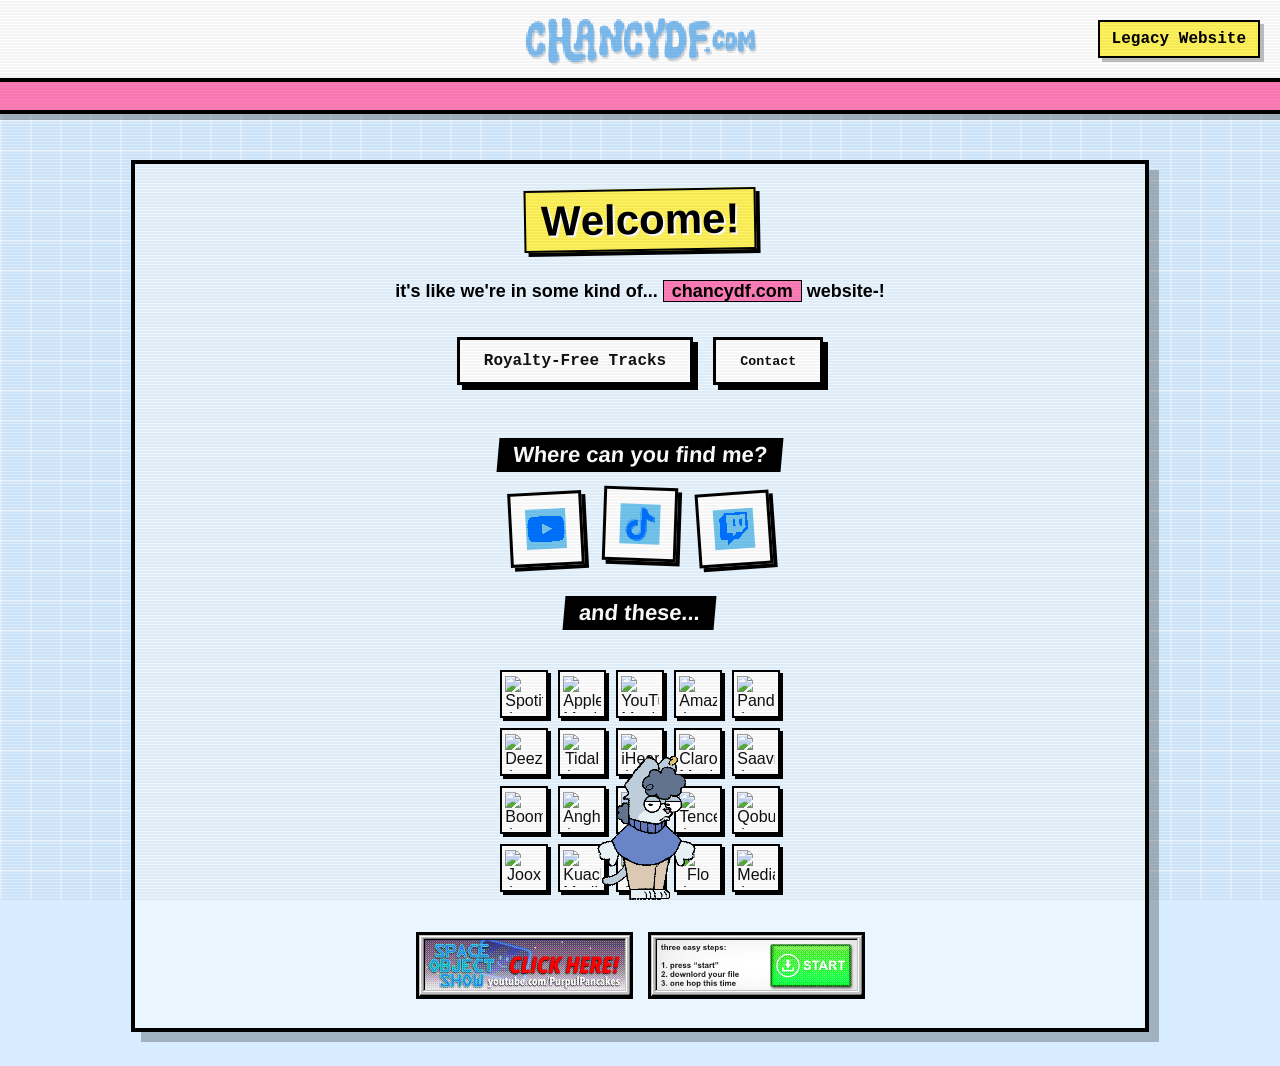
==== index.html @ 6b6c6e05 "Add legacy button with mobile responsiveness Added a legacy button for navigation to the legacy webs" ====
<!doctype html>
<html lang="en">
<head>
  <meta charset="utf-8" />
  <meta name="viewport" content="width=device-width,initial-scale=1" />
  <title>chancydf.com - Home</title>
  <link rel="icon" href="/favicon.ico" type="image/x-icon">
  <link rel="apple-touch-icon" sizes="180x180" href="/apple-touch-icon.png">
  <link rel="icon" type="image/png" sizes="32x32" href="/favicon-32x32.png">
  <link rel="icon" type="image/png" sizes="16x16" href="/favicon-16x16.png">
  <style>
    @font-face { font-family: 'Pixel'; src: local('Courier New'); }
    :root {
      --bg: #d7ecff;
      --panel: #e9f5ff;
      --text: #111;
      --shadow: rgba(0,0,0,.25);
      --accent-blue: #3a86ff;
      --accent-pink: #ff7eb9;
      --accent-yellow: #fff35c;
    }

    html,body {
      margin: 0;
      min-height: 100%;
      font-family: Pixel, 'Arial', sans-serif;
      color: var(--text);
      background-color: var(--bg);
      background-image: 
        linear-gradient(rgba(255, 255, 255, 0.4) 2px, transparent 2px),
        linear-gradient(90deg, rgba(255, 255, 255, 0.4) 2px, transparent 2px);
      background-size: 30px 30px;
      background-attachment: fixed;
    }

    body::before {
      content: " ";
      display: block;
      position: fixed;
      top: 0; left: 0; bottom: 0; right: 0;
      background: linear-gradient(rgba(18, 16, 16, 0) 50%, rgba(0, 0, 0, 0.04) 50%);
      z-index: 9999;
      pointer-events: none;
      background-size: 100% 3px;
    }

    body {
      display:flex;
      flex-direction:column;
      min-height:100vh;
      overflow-x:hidden;
    }

    .header-wrapper {
      position: fixed;
      top: 0; left: 0; width: 100%;
      z-index: 1000;
      box-shadow: 0 6px 0 var(--shadow);
    }

    .topbar {
      width:100%;
      background:#fff;
      border-bottom:4px solid #000;
      padding:10px;
      display:flex;
      justify-content:center;
      align-items:center;
      box-sizing: border-box;
    }
    .topbar img {
      max-width:240px; height:auto;
      image-rendering:pixelated; cursor:pointer;
      transition: filter 0.3s;
    }
    .topbar img:hover { filter: brightness(1.1); }
    
    .legacy-btn {
      position: absolute;
      right: 20px;
      background: var(--accent-yellow);
      border: 2px solid #000;
      padding: 8px 12px;
      font-family: 'Courier New', monospace;
      font-weight: bold;
      text-decoration: none;
      color: #000;
      box-shadow: 4px 4px 0 var(--shadow);
      transition: 0.1s;
      z-index: 1001;
    }

    .legacy-btn:hover {
      background: var(--accent-pink);
      box-shadow: 6px 6px 0 #000;
      transform: translate(-2px, -2px);
    }

    /* Adjust for mobile screens so it fits */
    @media (max-width: 700px) {
      .legacy-btn {
        padding: 5px 8px;
        font-size: 11px;
        right: 10px;
        box-shadow: 2px 2px 0 var(--shadow);
      }
    }
    .marquee-bar {
      background: var(--accent-pink);
      border-bottom: 4px solid #000;
      padding: 6px 0;
      font-family: 'Courier New', monospace;
      font-weight: bold;
      color: #000;
      overflow: hidden;
      white-space: nowrap;
      font-size: 14px;
      position: relative;
    }
    .marquee-content {
      display: inline-block;
      padding-left: 100%;
      animation: scroll 15s linear infinite;
    }
    @keyframes scroll {
      0% { transform: translateX(0); }
      100% { transform: translateX(-100%); }
    }

    main {
      flex:1;
      width:95%; max-width:960px;
      margin: 160px auto 34px; 
      padding:25px;
      border:4px solid #000;
      background:var(--panel);
      box-shadow:10px 10px 0 var(--shadow);
      text-align:center;
      position:relative;
    }

    .highlight-yellow {
      background-color: var(--accent-yellow);
      padding: 5px 15px; display: inline-block;
      border: 2px solid #000; box-shadow: 4px 4px 0 #000;
      margin-bottom: 15px; transform: rotate(-1deg);
    }
    .highlight-pink {
      background-color: var(--accent-pink);
      padding: 0 8px; border: 1px solid #000;
    }

    .wave {
      display:inline-block; font-size:42px; font-weight:bold; color: #000; margin: 0;
      text-shadow: 2px 2px 0px #fff;
    }
    .wave span { display:inline-block; animation: wave 1.5s infinite ease-in-out; }
    @keyframes wave {0%,100%{transform:translateY(0);}50%{transform:translateY(-8px);}}
    .wave span:nth-child(1){animation-delay:0s}
    .wave span:nth-child(2){animation-delay:0.08s}
    .wave span:nth-child(3){animation-delay:0.16s}
    .wave span:nth-child(4){animation-delay:0.24s}
    .wave span:nth-child(5){animation-delay:0.32s}
    .wave span:nth-child(6){animation-delay:0.40s}
    .wave span:nth-child(7){animation-delay:0.48s}
    .wave span:nth-child(8){animation-delay:0.56s}
    
    .subheading { margin-top:15px; font-size:18px; font-weight: bold; color: #000; }

    .buttons { margin:35px 0; display:flex; justify-content:center; gap:20px; flex-wrap:wrap; }
    .btn {
      display:inline-block; padding:12px 24px; border:3px solid #000; background: #fff;
      color:var(--text); text-decoration:none; font-weight:bold; box-shadow:5px 5px 0 #000;
      transition: all .1s; font-family:Pixel,'Courier New',monospace; cursor:pointer;
    }
    .btn:hover {
      transform:translate(-2px, -2px); box-shadow: 7px 7px 0 var(--accent-pink); background: var(--accent-yellow);
    }
    .btn:active { transform:translate(2px, 2px); box-shadow: 0px 0px 0 #000; }

    .socials h2 {
      font-size:22px; display: inline-block; background: #000; color: #fff;
      padding: 4px 15px; margin-bottom: 20px; transform: skew(-5deg);
    }

    .social-links { display:flex; justify-content:center; gap: 20px; flex-wrap:wrap; }
    .social-links a {
      width:68px; height:68px; display:inline-flex; justify-content:center; align-items:center;
      border:3px solid #000; background:#fff; box-shadow:4px 4px 0 #000;
      transition: transform 0.2s, background 0.2s;
    }
    .social-links a img {
        width: 60%; height: 60%; object-fit: contain; image-rendering: pixelated;
    }
    .social-links a:nth-child(1) { transform: rotate(-3deg); }
    .social-links a:nth-child(2) { transform: rotate(2deg); margin-top: -5px; }
    .social-links a:nth-child(3) { transform: rotate(-4deg); }
    
    @keyframes wiggle {
        0% { transform: rotate(-3deg) scale(1.1); }
        50% { transform: rotate(3deg) scale(1.1); }
        100% { transform: rotate(-3deg) scale(1.1); }
    }
    .social-links a:hover {
      background: var(--accent-pink); box-shadow: 6px 6px 0 var(--accent-yellow);
      animation: wiggle 0.4s infinite ease-in-out; z-index: 10;
    }

    .music-grid { margin-top:20px; display:grid; grid-template-columns:repeat(5,auto); justify-content:center; gap:10px; }
    .music-item {
      width:44px; height:44px; border:2px solid #000; background:#fff; box-shadow:3px 3px 0 #000;
      transition: 0.1s; display: flex; align-items: center; justify-content: center;
    }
    .music-item img { width: 85%; height: 85%; object-fit: contain; image-rendering: pixelated; }
    .music-item:hover { background: var(--accent-yellow); transform: scale(1.2); z-index: 10; }

    .retro-tooltip, .copied-popup {
      position:fixed; pointer-events:none; display:none; background:var(--accent-yellow); border:2px solid #000; 
      padding:6px 8px; font-family:'Courier New',monospace; font-weight: bold; box-shadow:4px 4px 0 #000; z-index: 10000;
    }

    @media (max-width:700px){
      .social-links a {width:56px;height:56px;}
      .topbar img {max-width:180px;}
      main { margin-top: 150px; }
    }
  </style>
</head>
<body>

  <div class="header-wrapper">
    <div class="topbar">
      <img src="/graphics/chancydfcomlogoblue.png" alt="chancydf.com logo" onclick="location.href='/'" />
      
      <a href="retroindex.html" class="legacy-btn">Legacy Website</a>
    </div>
    
    <div class="marquee-bar">
      <div id="dynamicMarquee" class="marquee-content">
        Loading updates...
      </div>
    </div>
  </div>

  <main>
    <div class="highlight-yellow">
      <h1 class="wave"><span>W</span><span>e</span><span>l</span><span>c</span><span>o</span><span>m</span><span>e</span><span>!</span></h1>
    </div>

    <div class="subheading">
      it's like we're in some kind of... <span class="highlight-pink">chancydf.com</span> website-!
    </div>

    <div class="buttons">
      <a href="/downloads" class="btn">Royalty-Free Tracks</a>
      <button class="btn" id="contactBtn" type="button">Contact</button>
    </div>

    <div class="socials">
      <h2>Where can you find me?</h2>
      <div class="social-links">
        <a href="https://www.youtube.com/@chancydf" target="_blank"><img src="/graphics/youtubelogo.png" alt="YouTube" /></a>
        <a href="https://www.tiktok.com/@chancydf" target="_blank"><img src="/graphics/tiktoklogo.png" alt="TikTok" /></a>
        <a href="https://www.twitch.tv/chancydf" target="_blank"><img src="/graphics/twitchlogo.png" alt="Twitch" /></a>
      </div>
      
      <h2 style="margin-top:30px;">and these...</h2>
      <div class="music-grid"></div>
    </div>

    <div class="banner-container" style="margin-top: 40px; display: flex; justify-content: center; gap: 15px; flex-wrap: wrap;">
      <a href="https://www.youtube.com/@PurpulPancakes" target="_blank">
        <img src="/graphics/sos_bannerad.png" alt="SOS Banner Ad" style="border: 3px solid #000;" />
      </a>
      <a href="https://www.chancydf.com/realdownlord">
        <img src="/graphics/downlord_bannerad.png" alt="Downlord Banner Ad" style="border: 3px solid #000;" />
      </a>
    </div>
  </main>

  <div id="retroTooltip" class="retro-tooltip"></div>
  <div id="copiedPopup" class="copied-popup">Email copied to clipboard!</div>

  <script>
    const marqueeEl = document.getElementById('dynamicMarquee');
    let marqueeLines = [];

    fetch('assets/marquee.txt')
      .then(response => {
        if (!response.ok) throw new Error("File not found");
        return response.text();
      })
      .then(text => {
        marqueeLines = text.split('\n').filter(line => line.trim() !== '');
        setRandomText();
      })
      .catch(err => {
        console.error('Marquee Error:', err);
        marqueeEl.textContent = "+++ WELCOME TO CHANCYDF.COM +++";
      });

    function setRandomText() {
      if(marqueeLines.length > 0) {
        const randomIndex = Math.floor(Math.random() * marqueeLines.length);
        marqueeEl.textContent = marqueeLines[randomIndex];
      }
    }

    marqueeEl.addEventListener('animationiteration', () => {
      setRandomText();
    });

    const MUSIC_PROVIDERS=["Spotify","Apple Music","YouTube Music","Amazon","Pandora","Deezer","Tidal","iHeartRadio","Claro Musica","Saavn","Boomplay","Anghami","NetEase","Tencent","Qobuz","Joox","Kuack Media","Adaptr","Flo","MediaNet"];
    const fixMap={"iheartradio":"iheart","claromusica":"imusica","adaptr":"feedfm","medianet":"beats"};
    function dkName(n){let b=n.toLowerCase().replace(/[\s\/]+/g,'').replace(/[^a-z0-9]/g,'');return fixMap[b]||b;}
    const grid=document.querySelector('.music-grid');

    MUSIC_PROVIDERS.forEach(n=>{
      const d=document.createElement('div');
      d.className='music-item'; d.dataset.name=n;
      const i=document.createElement('img');
      i.src='https://distrokid.com/images/icons/'+dkName(n)+'.png';
      i.alt=n+' icon'; 
      d.appendChild(i); grid.appendChild(d);
    });

    const tooltip=document.getElementById('retroTooltip');
    document.querySelectorAll('.music-item').forEach(it=>{
      it.addEventListener('mouseenter',e=>{tooltip.textContent=it.dataset.name;tooltip.style.display='block';});
      it.addEventListener('mousemove',e=>{tooltip.style.left=(e.clientX+12)+'px';tooltip.style.top=(e.clientY+12)+'px';});
      it.addEventListener('mouseleave',()=>tooltip.style.display='none');
    });

    const contactBtn=document.getElementById('contactBtn');
    const copiedPopup=document.getElementById('copiedPopup');
    const EMAIL='chancyalt@gmail.com';
    contactBtn.addEventListener('click',async()=>{
      try{await navigator.clipboard.writeText(EMAIL);}catch(e){}
      copiedPopup.style.display='block';
      setTimeout(()=>{copiedPopup.style.display='none';},2000);
    });
    document.addEventListener('mousemove',e=>{
      if(copiedPopup.style.display==='block'){
        copiedPopup.style.left=(e.clientX+10)+'px'; copiedPopup.style.top=(e.clientY+10)+'px';
      }
    });
  </script>
  <script src="/tinychancy/tcloader.js"></script>
</body>
</html>
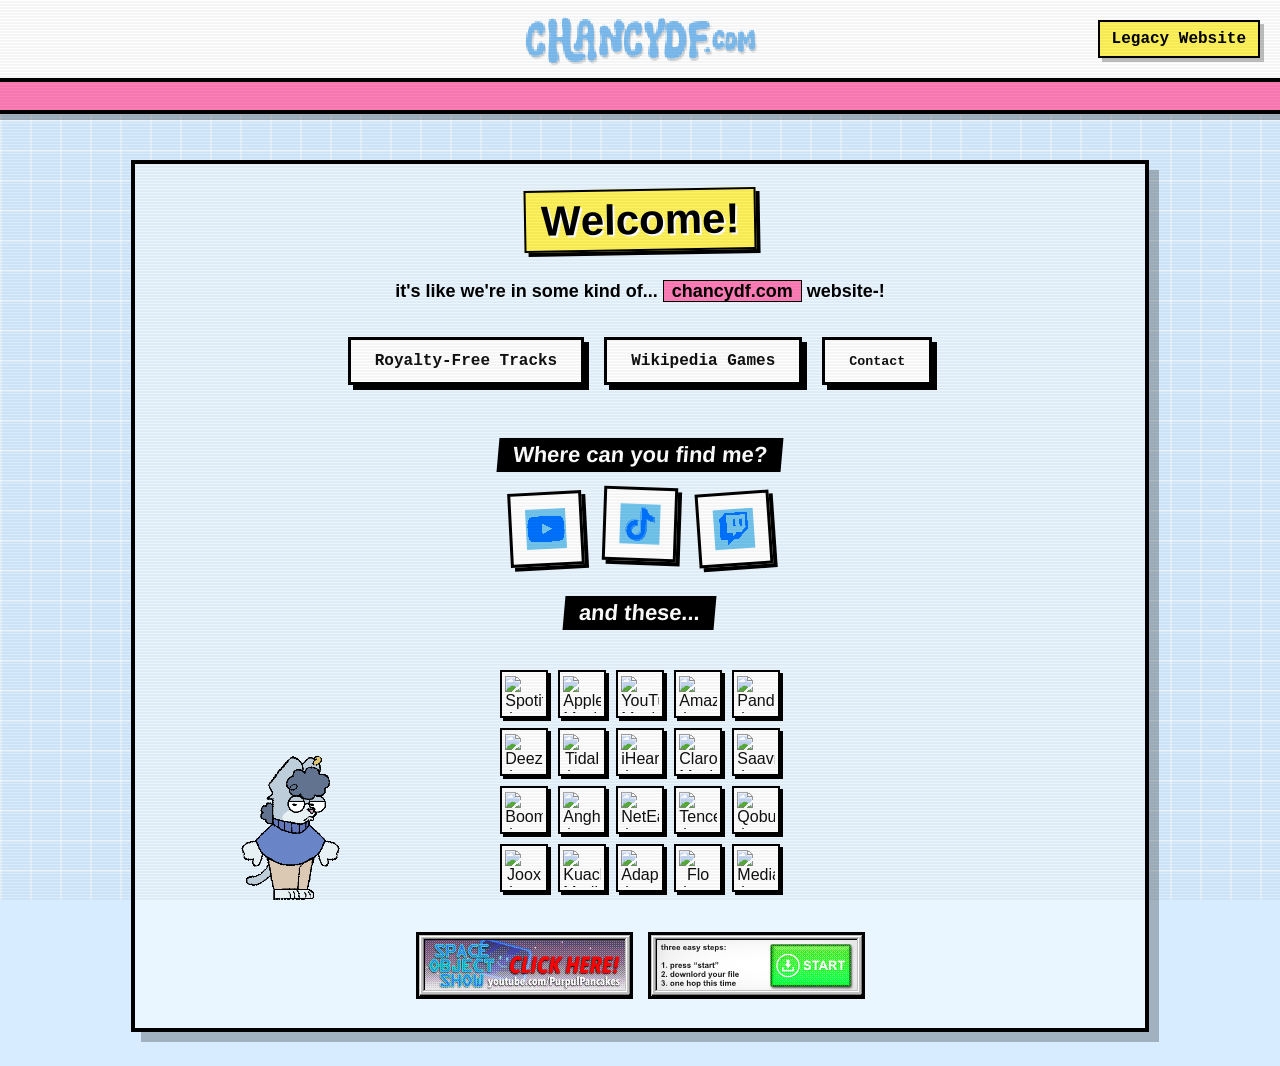
==== commit f21e57fe: "Add link to Wikipedia Games in index.html" ====
--- a/index.html
+++ b/index.html
@@ -253,6 +253,7 @@
 
     <div class="buttons">
       <a href="/downloads" class="btn">Royalty-Free Tracks</a>
+      <a href="/wikiguessr.html" class="btn">Wikipedia Games</a>
       <button class="btn" id="contactBtn" type="button">Contact</button>
     </div>
 
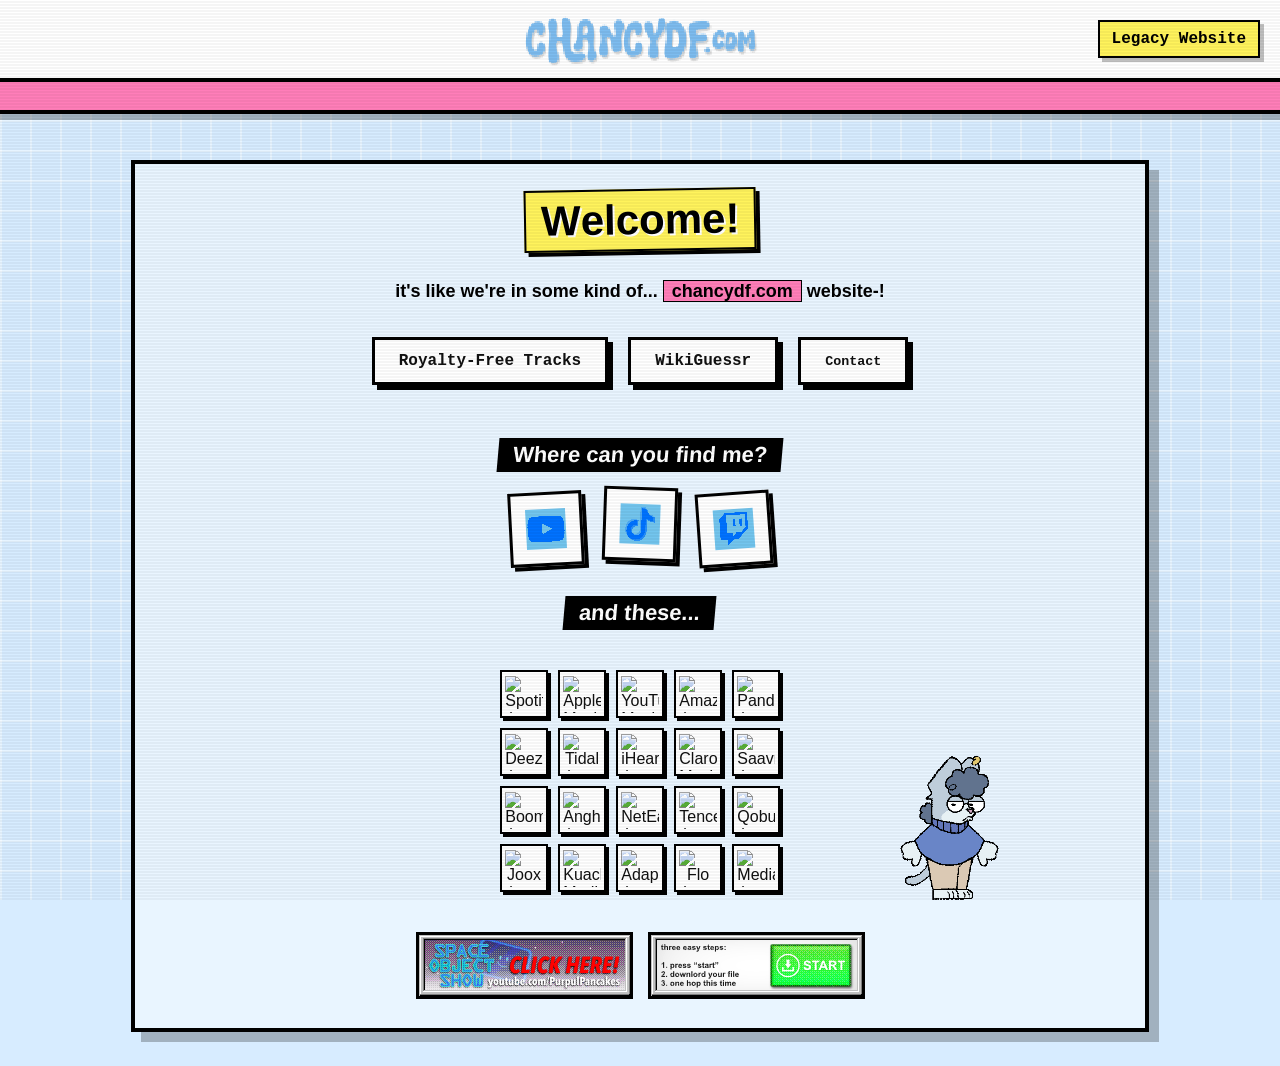
==== commit 993ff5b3: "Rename link text from 'Wikipedia Games' to 'WikiGuessr'" ====
--- a/index.html
+++ b/index.html
@@ -253,7 +253,7 @@
 
     <div class="buttons">
       <a href="/downloads" class="btn">Royalty-Free Tracks</a>
-      <a href="/wikiguessr.html" class="btn">Wikipedia Games</a>
+      <a href="/wikiguessr.html" class="btn">WikiGuessr</a>
       <button class="btn" id="contactBtn" type="button">Contact</button>
     </div>
 
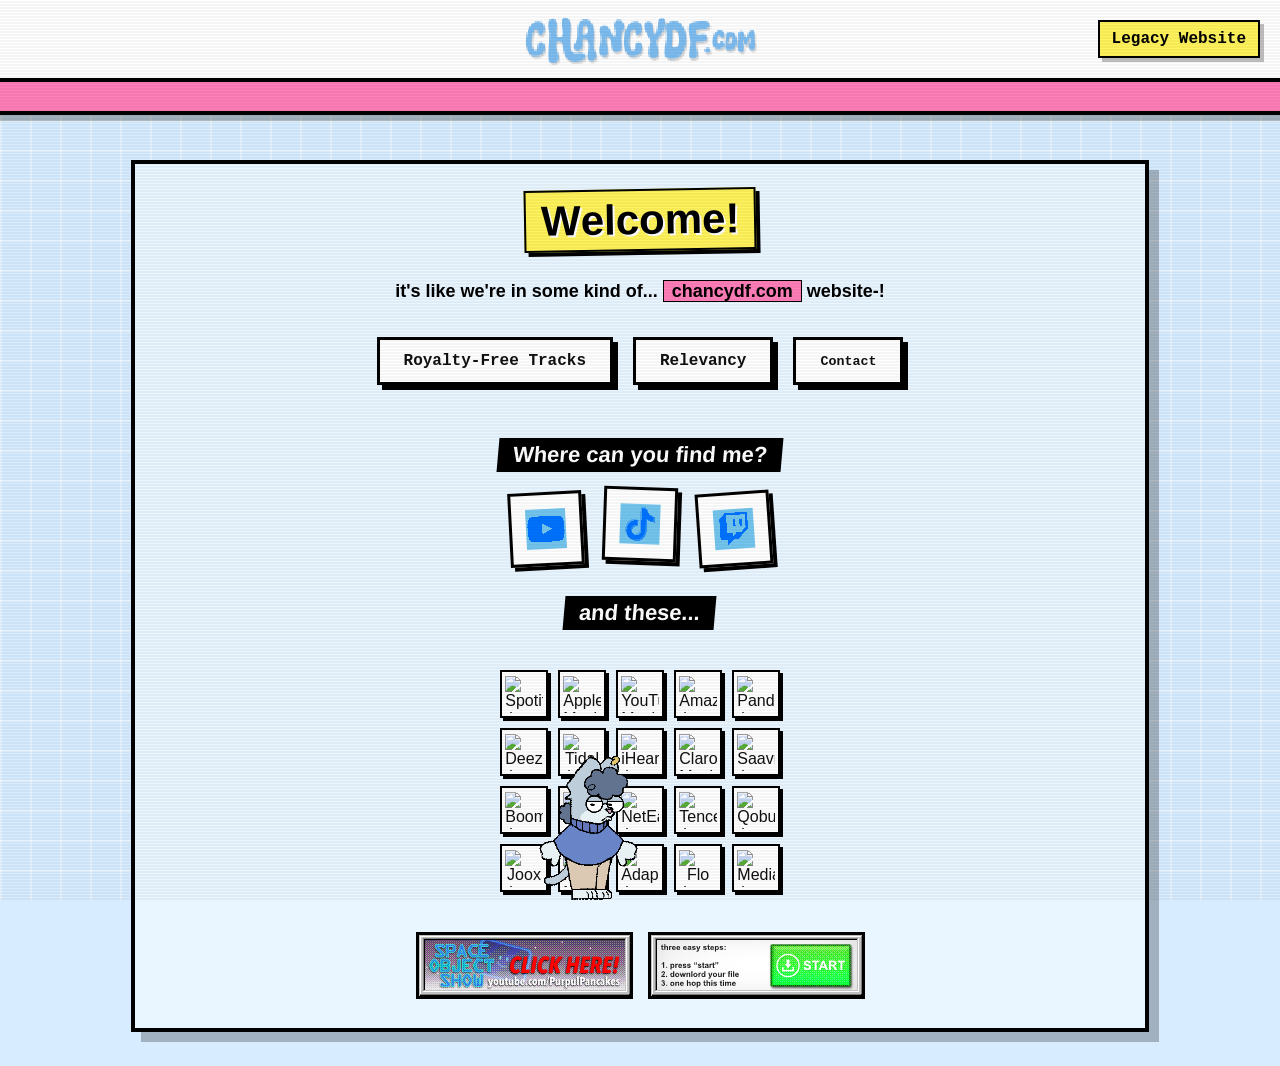
==== commit ce405c99: "Replace WikiGuessr link with Relevancy link" ====
--- a/index.html
+++ b/index.html
@@ -253,7 +253,7 @@
 
     <div class="buttons">
       <a href="/downloads" class="btn">Royalty-Free Tracks</a>
-      <a href="/wikiguessr.html" class="btn">WikiGuessr</a>
+      <a href="/relevancy.html" class="btn">Relevancy</a>
       <button class="btn" id="contactBtn" type="button">Contact</button>
     </div>
 
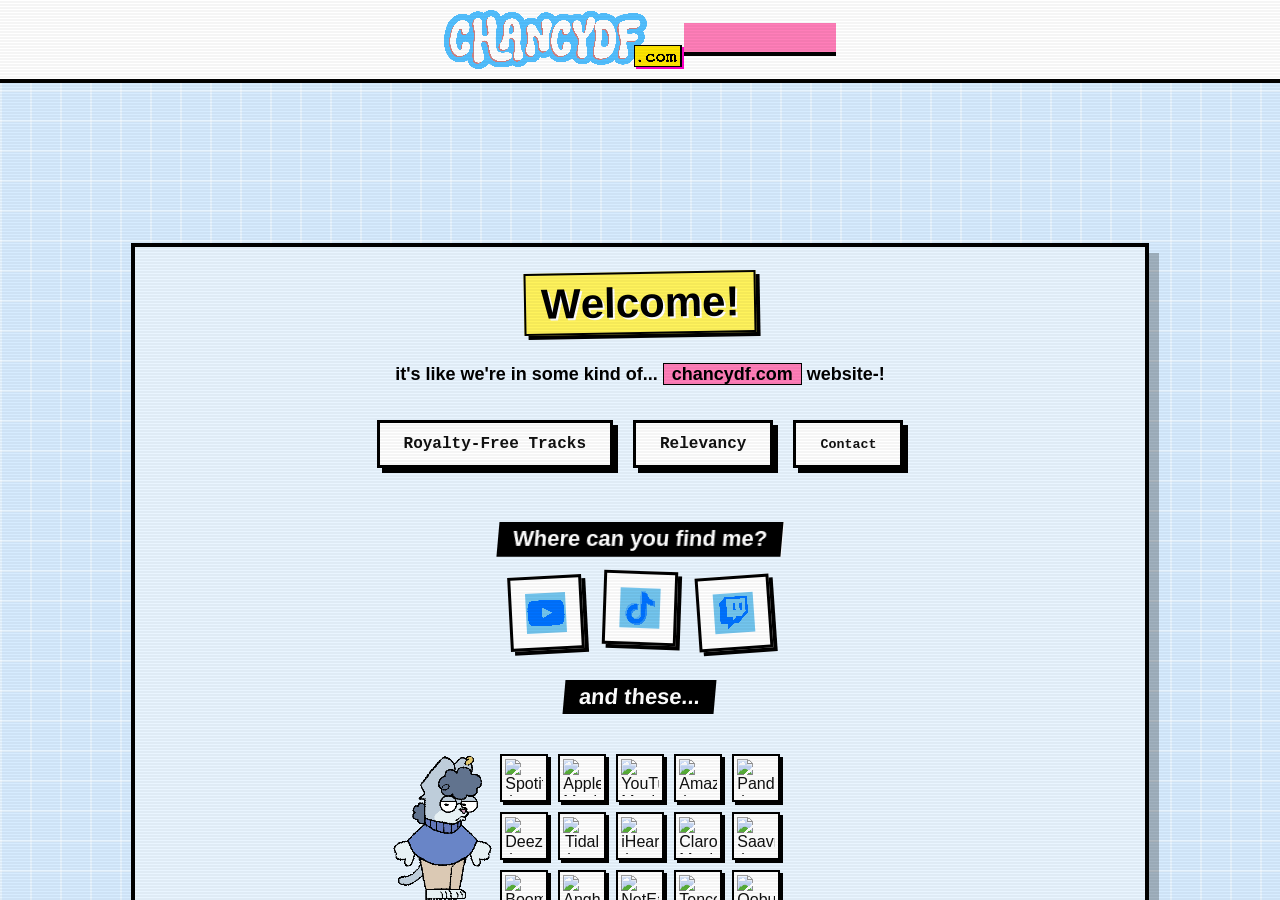
==== commit c974af60: "Update index.html" ====
--- a/index.html
+++ b/index.html
@@ -232,9 +232,6 @@
     <div class="topbar">
       <img src="/graphics/chancydfcomlogoblue.png" alt="chancydf.com logo" onclick="location.href='/'" />
       
-      <a href="retroindex.html" class="legacy-btn">Legacy Website</a>
-    </div>
-    
     <div class="marquee-bar">
       <div id="dynamicMarquee" class="marquee-content">
         Loading updates...
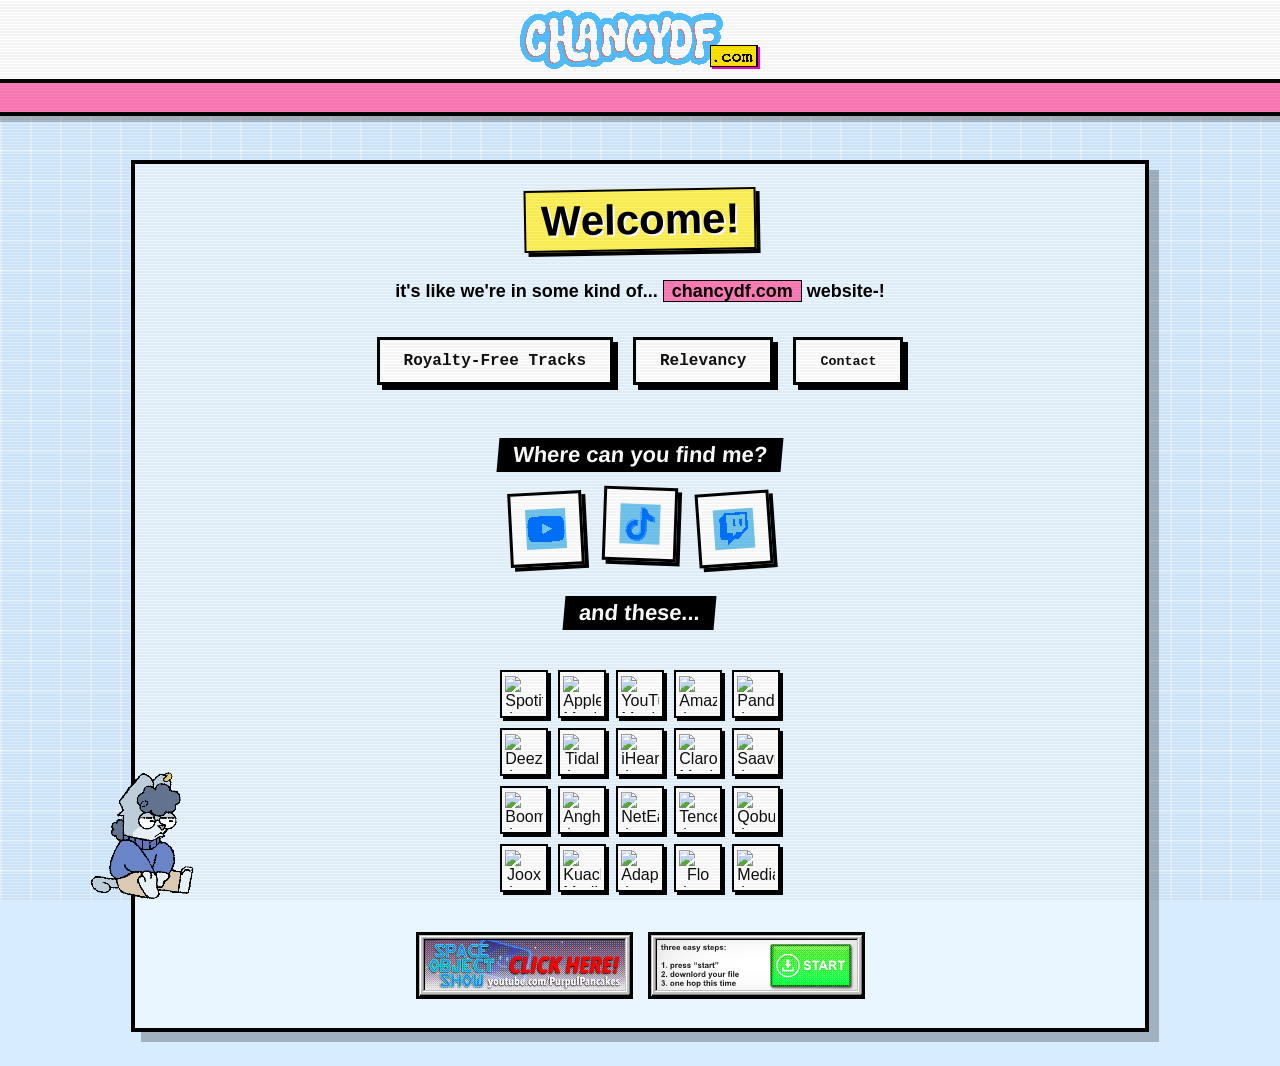
==== commit 0a805bf9: "Update index.html" ====
--- a/index.html
+++ b/index.html
@@ -231,6 +231,7 @@
   <div class="header-wrapper">
     <div class="topbar">
       <img src="/graphics/chancydfcomlogoblue.png" alt="chancydf.com logo" onclick="location.href='/'" />
+    </div>
       
     <div class="marquee-bar">
       <div id="dynamicMarquee" class="marquee-content">
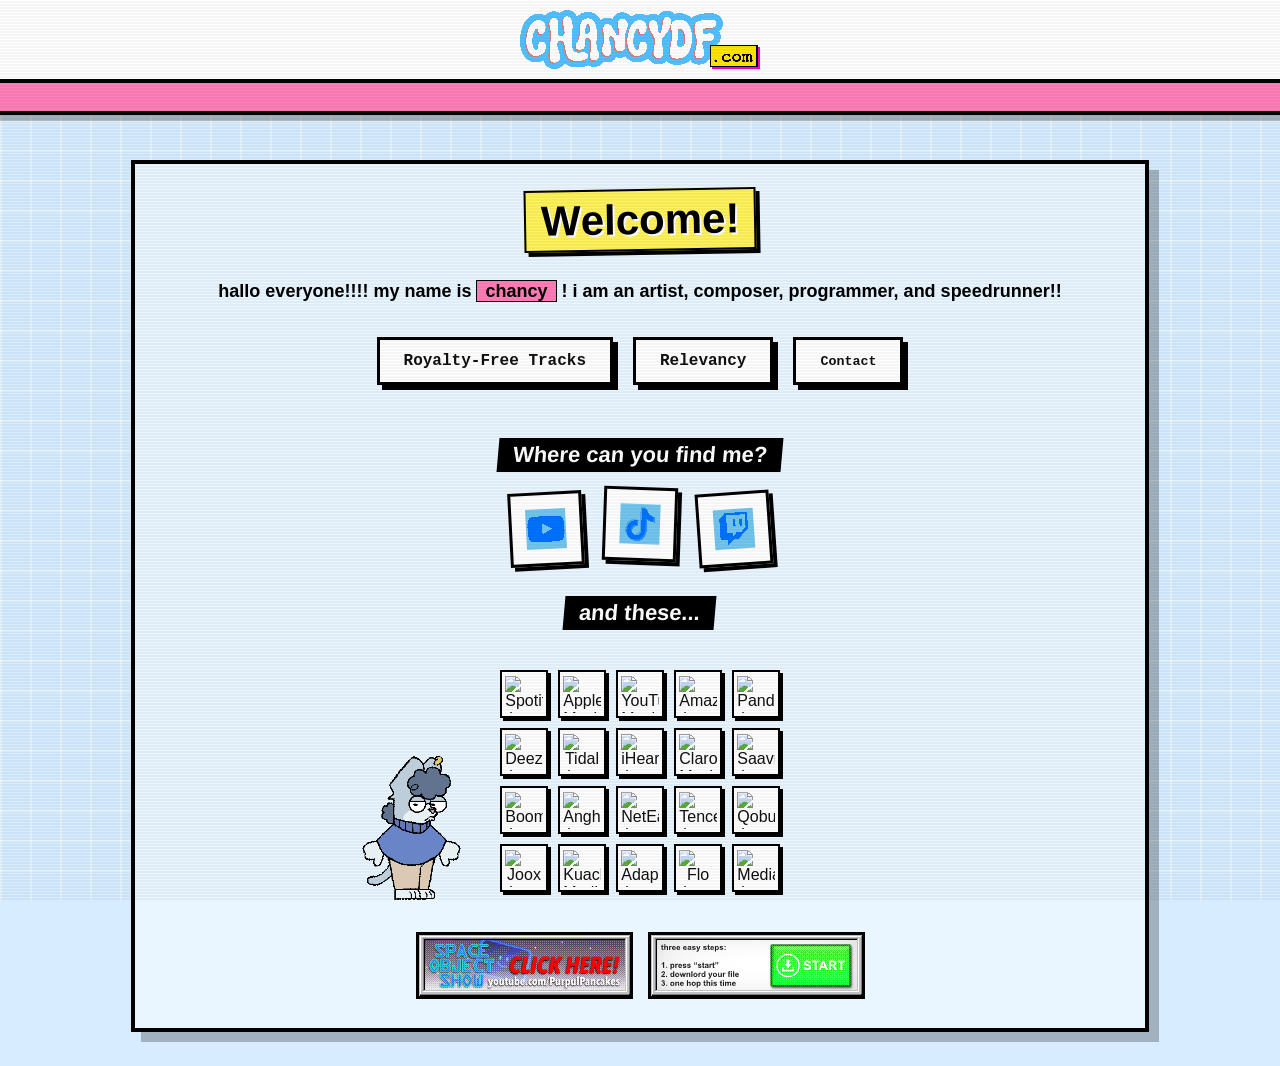
==== commit 05943ba7: "Update index.html" ====
--- a/index.html
+++ b/index.html
@@ -246,7 +246,7 @@
     </div>
 
     <div class="subheading">
-      it's like we're in some kind of... <span class="highlight-pink">chancydf.com</span> website-!
+      hallo everyone!!!! my name is  <span class="highlight-pink">chancy</span> ! i am an artist, composer, programmer, and speedrunner!!
     </div>
 
     <div class="buttons">
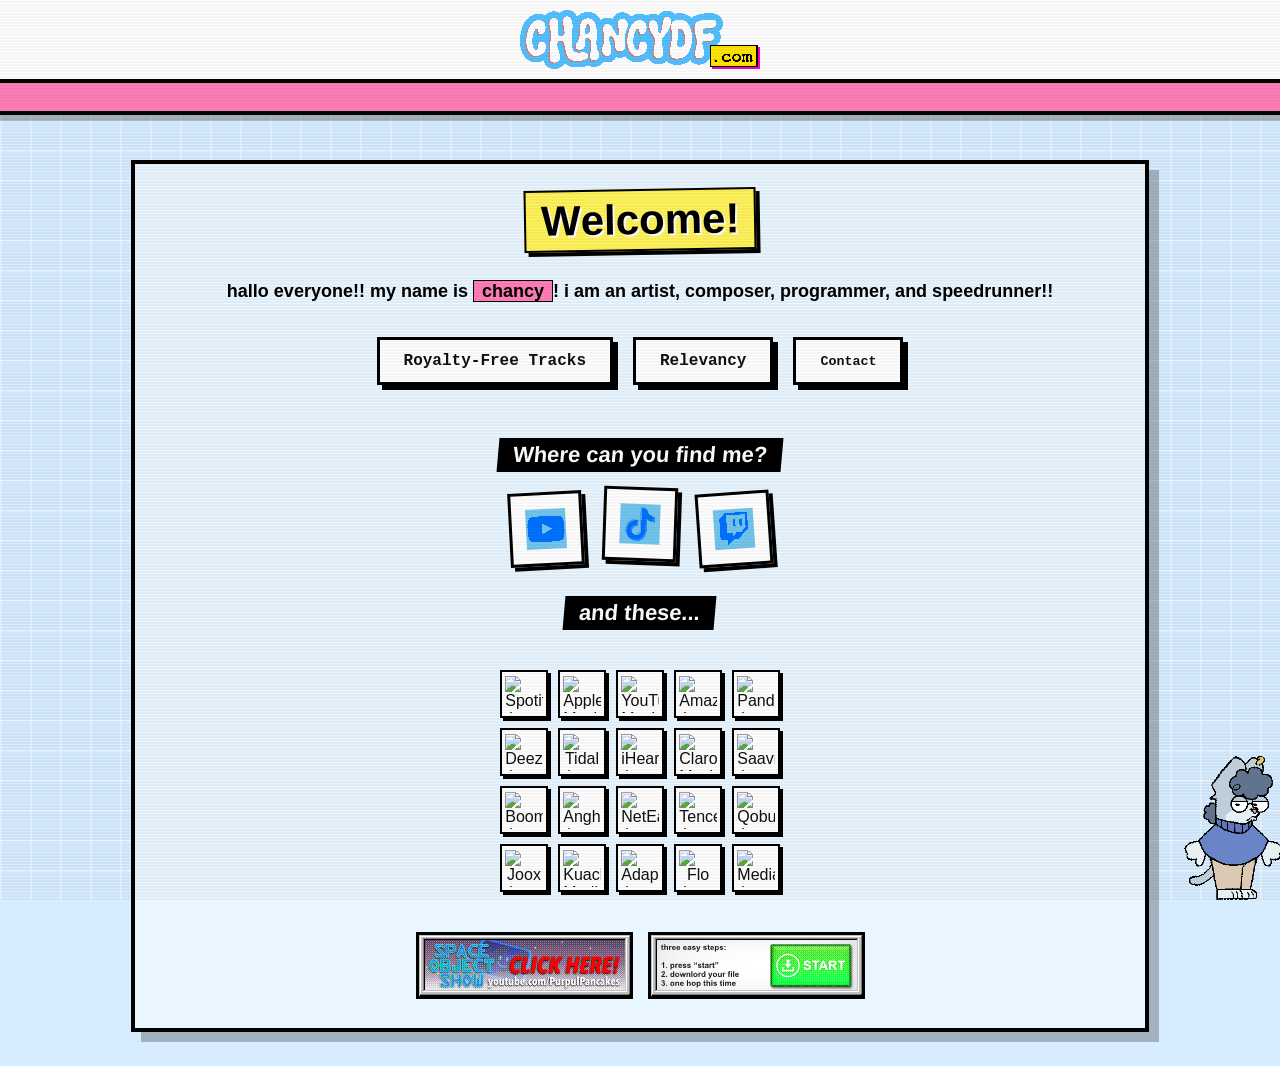
==== commit 9ecf7d8b: "Update index.html" ====
--- a/index.html
+++ b/index.html
@@ -246,7 +246,7 @@
     </div>
 
     <div class="subheading">
-      hallo everyone!!!! my name is  <span class="highlight-pink">chancy</span> ! i am an artist, composer, programmer, and speedrunner!!
+      hallo everyone!! my name is  <span class="highlight-pink">chancy</span>! i am an artist, composer, programmer, and speedrunner!!
     </div>
 
     <div class="buttons">
